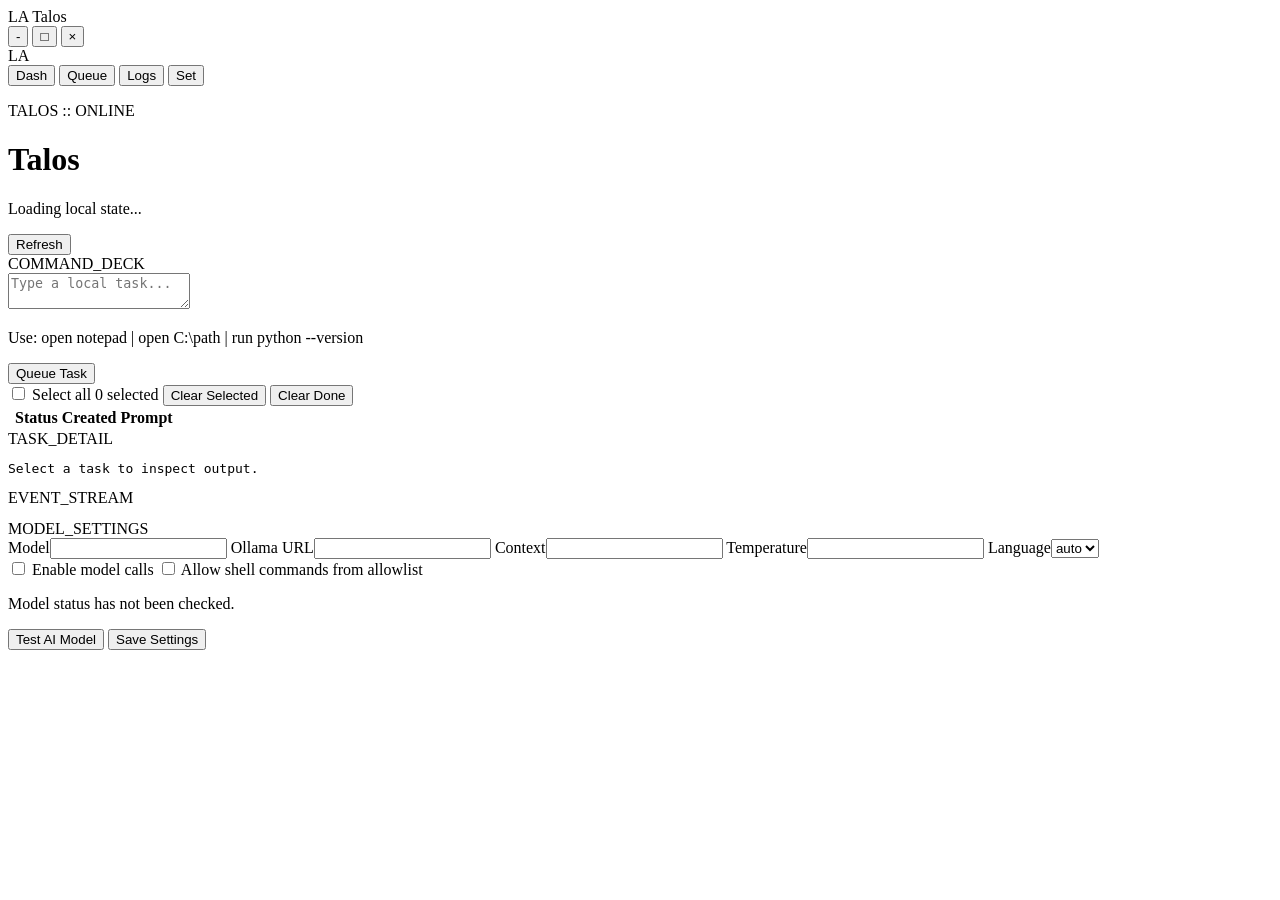
==== web_frontend/index.html @ 36931276 "11/05/2026" ====
<!doctype html>
<html lang="en">
  <head>
    <meta charset="utf-8" />
    <meta name="viewport" content="width=device-width, initial-scale=1" />
    <title>Talos</title>
    <link rel="stylesheet" href="/styles.css" />
  </head>
  <body>
    <div class="app-chrome pywebview-drag-region">
      <div class="chrome-title pywebview-drag-region">
        <span class="chrome-mark">LA</span>
        <span class="pywebview-drag-region">Talos</span>
      </div>
      <div class="chrome-actions">
        <button id="minimizeBtn" class="chrome-button" title="Minimize">-</button>
        <button id="maximizeBtn" class="chrome-button" title="Maximize">□</button>
        <button id="closeBtn" class="chrome-button danger" title="Close">×</button>
      </div>
    </div>
    <div class="scene">
      <aside class="rail">
        <div class="brand-core"><span>LA</span></div>
        <button class="nav active" data-view="dashboard">Dash</button>
        <button class="nav" data-view="queue">Queue</button>
        <button class="nav" data-view="logs">Logs</button>
        <button class="nav" data-view="settings">Set</button>
      </aside>

      <main class="shell">
        <header class="topbar">
          <div>
            <p class="eyebrow">TALOS :: ONLINE</p>
            <h1>Talos</h1>
            <p id="modeLine" class="mode-line">Loading local state...</p>
          </div>
          <div class="reactor" aria-hidden="true">
            <span></span>
            <span></span>
            <span></span>
          </div>
          <button id="refreshBtn" class="button ghost">Refresh</button>
        </header>

        <section class="view active" id="dashboard">
          <div class="stats" id="stats"></div>
          <div class="holo-panel command-panel">
            <div class="panel-title">COMMAND_DECK</div>
            <textarea id="promptInput" spellcheck="false" placeholder="Type a local task..."></textarea>
            <div class="action-row">
              <p>Use: open notepad | open C:\path | run python --version</p>
              <button id="queueBtn" class="button primary">Queue Task</button>
            </div>
          </div>
        </section>

        <section class="view" id="queue">
          <div class="toolbar">
            <label class="check"><input id="selectAll" type="checkbox" /> Select all</label>
            <span id="selectionText">0 selected</span>
            <button id="clearSelectedBtn" class="button ghost">Clear Selected</button>
            <button id="clearDoneBtn" class="button ghost">Clear Done</button>
          </div>
          <div class="queue-grid">
            <div class="holo-panel table-panel">
              <table>
                <thead>
                  <tr>
                    <th></th>
                    <th>Status</th>
                    <th>Created</th>
                    <th>Prompt</th>
                  </tr>
                </thead>
                <tbody id="taskRows"></tbody>
              </table>
            </div>
            <div id="queueResizer" class="queue-resizer" title="Drag to resize task detail"></div>
            <div class="holo-panel detail-panel">
              <div class="panel-title">TASK_DETAIL</div>
              <pre id="taskDetail">Select a task to inspect output.</pre>
            </div>
          </div>
        </section>

        <section class="view" id="logs">
          <div class="holo-panel log-panel">
            <div class="panel-title">EVENT_STREAM</div>
            <pre id="logText"></pre>
          </div>
        </section>

        <section class="view" id="settings">
          <div class="holo-panel settings-panel">
            <div class="panel-title">MODEL_SETTINGS</div>
            <div class="form-grid">
              <label>Model<input id="modelInput" /></label>
              <label>Ollama URL<input id="urlInput" /></label>
              <label>Context<input id="ctxInput" type="number" /></label>
              <label>Temperature<input id="tempInput" type="number" step="0.1" /></label>
              <label>Language<select id="languageInput">
                <option value="auto">auto</option>
                <option value="vi">vi</option>
                <option value="en">en</option>
                <option value="fr">fr</option>
                <option value="ja">ja</option>
                <option value="zh">zh</option>
              </select></label>
            </div>
            <div class="switch-row">
              <label class="check"><input id="modelEnabledInput" type="checkbox" /> Enable model calls</label>
              <label class="check"><input id="shellInput" type="checkbox" /> Allow shell commands from allowlist</label>
            </div>
            <p id="modelStatus" class="status-text">Model status has not been checked.</p>
            <div class="action-row">
              <button id="checkModelBtn" class="button ghost">Test AI Model</button>
              <button id="saveSettingsBtn" class="button primary">Save Settings</button>
            </div>
          </div>
        </section>
      </main>
    </div>
    <script src="/app.js"></script>
  </body>
</html>
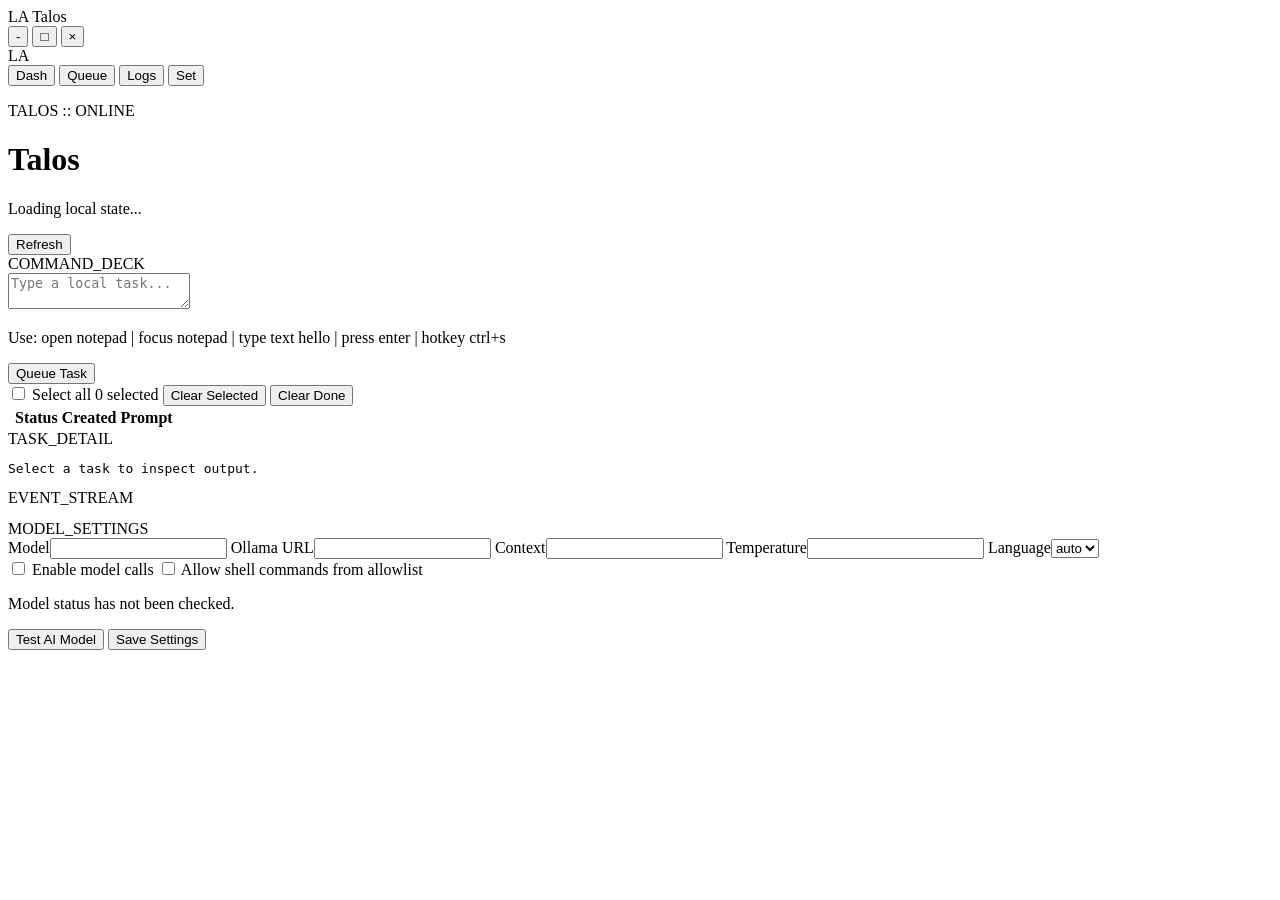
==== commit fb5b8225: "12/05/2026" ====
--- a/web_frontend/index.html
+++ b/web_frontend/index.html
@@ -48,7 +48,7 @@
             <div class="panel-title">COMMAND_DECK</div>
             <textarea id="promptInput" spellcheck="false" placeholder="Type a local task..."></textarea>
             <div class="action-row">
-              <p>Use: open notepad | open C:\path | run python --version</p>
+              <p>Use: open notepad | focus notepad | type text hello | press enter | hotkey ctrl+s</p>
               <button id="queueBtn" class="button primary">Queue Task</button>
             </div>
           </div>
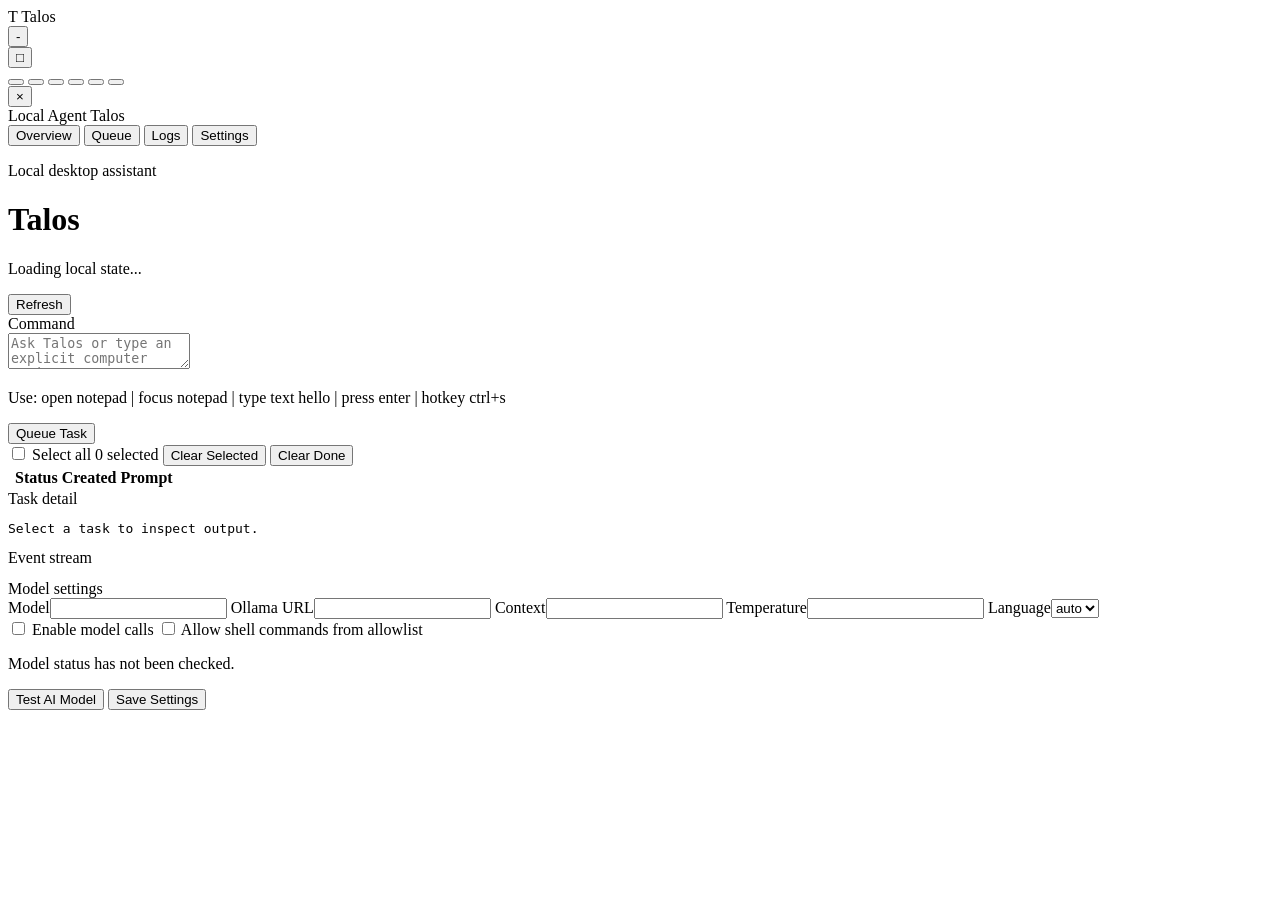
==== commit 6f94a727: "30/05/2026" ====
--- a/web_frontend/index.html
+++ b/web_frontend/index.html
@@ -9,35 +9,55 @@
   <body>
     <div class="app-chrome pywebview-drag-region">
       <div class="chrome-title pywebview-drag-region">
-        <span class="chrome-mark">LA</span>
+        <span class="chrome-mark">T</span>
         <span class="pywebview-drag-region">Talos</span>
       </div>
       <div class="chrome-actions">
         <button id="minimizeBtn" class="chrome-button" title="Minimize">-</button>
-        <button id="maximizeBtn" class="chrome-button" title="Maximize">□</button>
-        <button id="closeBtn" class="chrome-button danger" title="Close">×</button>
+        <div class="maximize-wrap">
+          <button id="maximizeBtn" class="chrome-button" title="Maximize" aria-label="Maximize">&#9633;</button>
+          <div id="snapMenu" class="snap-menu" role="menu" aria-label="Snap layouts">
+            <button class="snap-option two-left" data-snap="left" title="Snap left">
+              <span></span><span></span>
+            </button>
+            <button class="snap-option two-right" data-snap="right" title="Snap right">
+              <span></span><span></span>
+            </button>
+            <button class="snap-option three-left" data-snap="third-left" title="Snap left third">
+              <span></span><span></span><span></span>
+            </button>
+            <button class="snap-option three-center" data-snap="third-center" title="Snap center third">
+              <span></span><span></span><span></span>
+            </button>
+            <button class="snap-option quad" data-snap="top-left" title="Snap top left">
+              <span></span><span></span><span></span><span></span>
+            </button>
+            <button class="snap-option quad" data-snap="bottom-right" title="Snap bottom right">
+              <span></span><span></span><span></span><span></span>
+            </button>
+          </div>
+        </div>
+        <button id="closeBtn" class="chrome-button danger" title="Close">&times;</button>
       </div>
     </div>
     <div class="scene">
       <aside class="rail">
-        <div class="brand-core"><span>LA</span></div>
-        <button class="nav active" data-view="dashboard">Dash</button>
+        <div class="brand-core">
+          <span class="brand-kicker">Local Agent</span>
+          <span class="brand-name">Talos</span>
+        </div>
+        <button class="nav active" data-view="dashboard">Overview</button>
         <button class="nav" data-view="queue">Queue</button>
         <button class="nav" data-view="logs">Logs</button>
-        <button class="nav" data-view="settings">Set</button>
+        <button class="nav" data-view="settings">Settings</button>
       </aside>
 
       <main class="shell">
         <header class="topbar">
           <div>
-            <p class="eyebrow">TALOS :: ONLINE</p>
+            <p class="eyebrow">Local desktop assistant</p>
             <h1>Talos</h1>
             <p id="modeLine" class="mode-line">Loading local state...</p>
-          </div>
-          <div class="reactor" aria-hidden="true">
-            <span></span>
-            <span></span>
-            <span></span>
           </div>
           <button id="refreshBtn" class="button ghost">Refresh</button>
         </header>
@@ -45,8 +65,8 @@
         <section class="view active" id="dashboard">
           <div class="stats" id="stats"></div>
           <div class="holo-panel command-panel">
-            <div class="panel-title">COMMAND_DECK</div>
-            <textarea id="promptInput" spellcheck="false" placeholder="Type a local task..."></textarea>
+            <div class="panel-title">Command</div>
+            <textarea id="promptInput" spellcheck="false" placeholder="Ask Talos or type an explicit computer action..."></textarea>
             <div class="action-row">
               <p>Use: open notepad | focus notepad | type text hello | press enter | hotkey ctrl+s</p>
               <button id="queueBtn" class="button primary">Queue Task</button>
@@ -77,7 +97,7 @@
             </div>
             <div id="queueResizer" class="queue-resizer" title="Drag to resize task detail"></div>
             <div class="holo-panel detail-panel">
-              <div class="panel-title">TASK_DETAIL</div>
+              <div class="panel-title">Task detail</div>
               <pre id="taskDetail">Select a task to inspect output.</pre>
             </div>
           </div>
@@ -85,14 +105,14 @@
 
         <section class="view" id="logs">
           <div class="holo-panel log-panel">
-            <div class="panel-title">EVENT_STREAM</div>
+            <div class="panel-title">Event stream</div>
             <pre id="logText"></pre>
           </div>
         </section>
 
         <section class="view" id="settings">
           <div class="holo-panel settings-panel">
-            <div class="panel-title">MODEL_SETTINGS</div>
+            <div class="panel-title">Model settings</div>
             <div class="form-grid">
               <label>Model<input id="modelInput" /></label>
               <label>Ollama URL<input id="urlInput" /></label>
